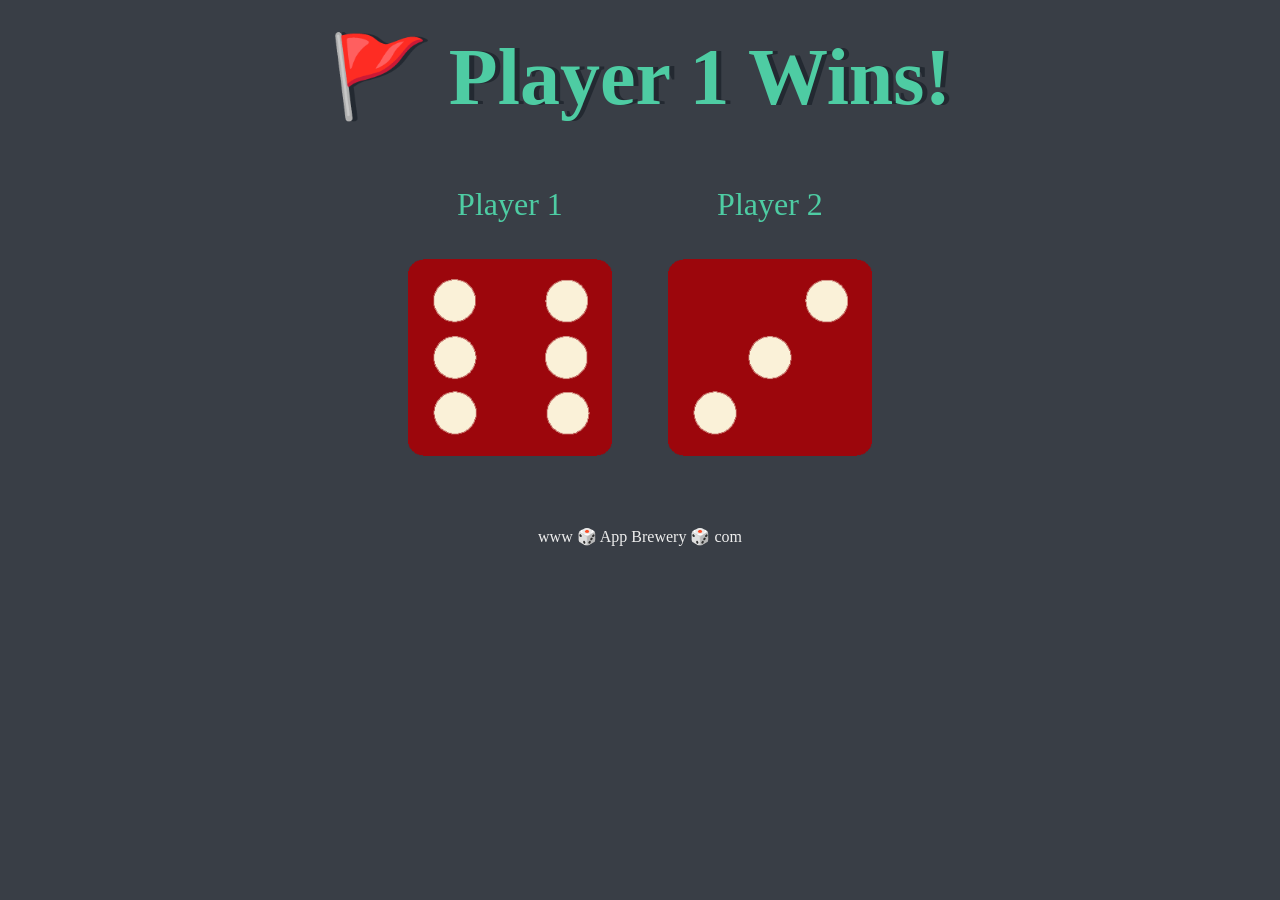
==== 13-the-dicee-game-challenge/index.html @ 8885cc2e "add HTML, CSS, and JavaScript files for Dicee game challenge with images" ====
<!doctype html>
<html lang="en" dir="ltr">
  <head>
    <meta charset="utf-8" />
    <title>Dicee</title>
    <!-- <link
      href="https://fonts.googleapis.com/css?family=Indie+Flower|Lobster"
      rel="stylesheet"
    /> -->
    <link rel="stylesheet" href="./styles.css" />
  </head>

  <body>
    <div class="container">
      <h1>Refresh Me</h1>

      <div class="dice">
        <p>Player 1</p>
        <img class="img1" src="./images/dice6.png" id="player1" />
      </div>

      <div class="dice">
        <p>Player 2</p>
        <img class="img2" src="./images/dice6.png" id="player2" />
      </div>
    </div>

    <script src="./script.js"></script>
  </body>

  <footer>www 🎲 App Brewery 🎲 com</footer>
</html>
---- 13-the-dicee-game-challenge/styles.css ----
.container {
  width: 70%;
  margin: auto;
  text-align: center;
}

.dice {
  text-align: center;
  display: inline-block;
}

body {
  background-color: #393e46;
}

h1 {
  margin: 30px;
  font-family: "Lobster", cursive;
  text-shadow: 5px 0 #232931;
  font-size: 5rem;
  color: #4ecca3;
}

p {
  font-size: 2rem;
  color: #4ecca3;
  font-family: "Indie Flower", cursive;
}

img {
  width: 80%;
}

footer {
  margin-top: 5%;
  color: #eeeeee;
  text-align: center;
  font-family: "Indie Flower", cursive;
}
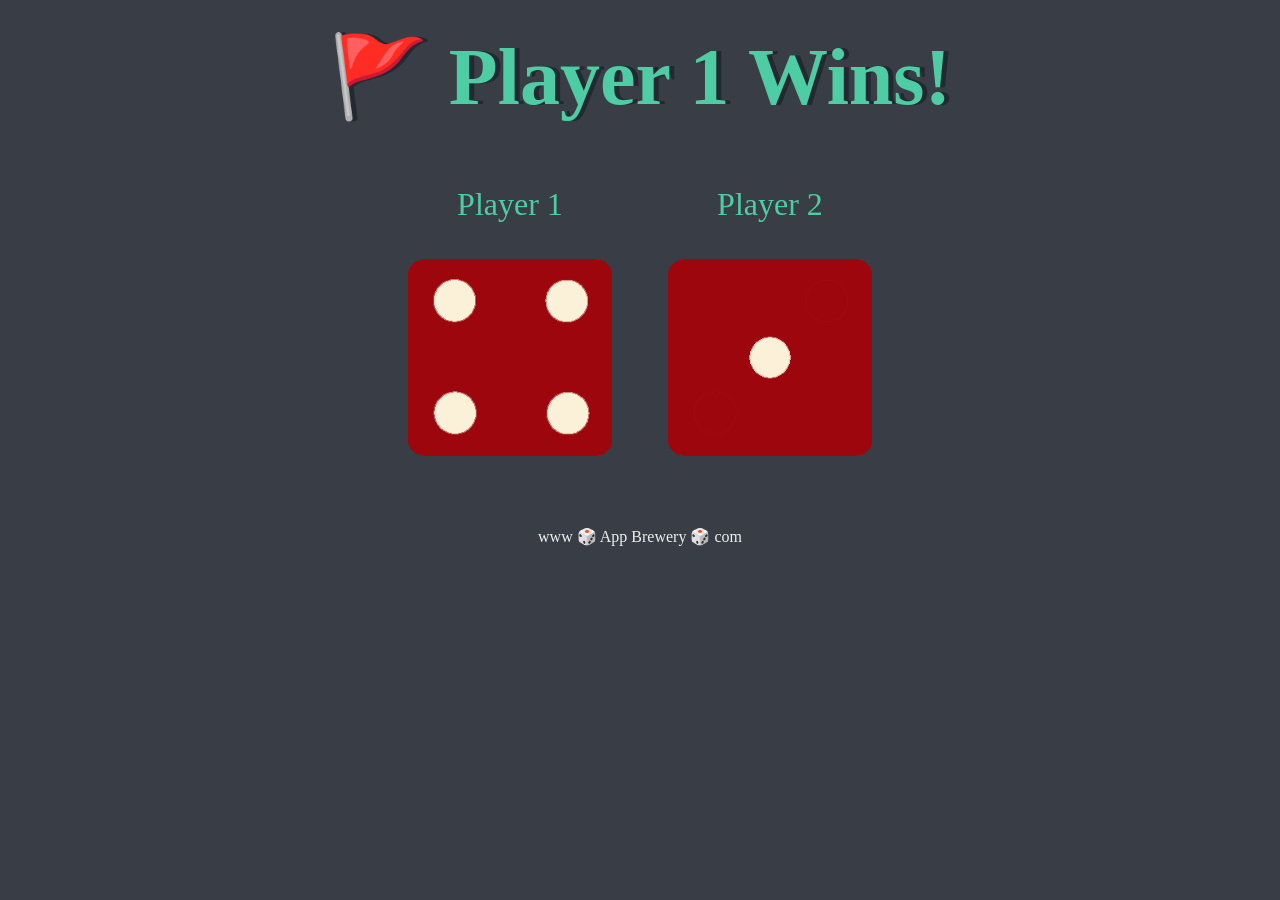
==== commit f3bd19ef: "uncomment Google Fonts link in index.html" ====
--- a/13-the-dicee-game-challenge/index.html
+++ b/13-the-dicee-game-challenge/index.html
@@ -3,10 +3,10 @@
   <head>
     <meta charset="utf-8" />
     <title>Dicee</title>
-    <!-- <link
+    <link
       href="https://fonts.googleapis.com/css?family=Indie+Flower|Lobster"
       rel="stylesheet"
-    /> -->
+    />
     <link rel="stylesheet" href="./styles.css" />
   </head>
 
